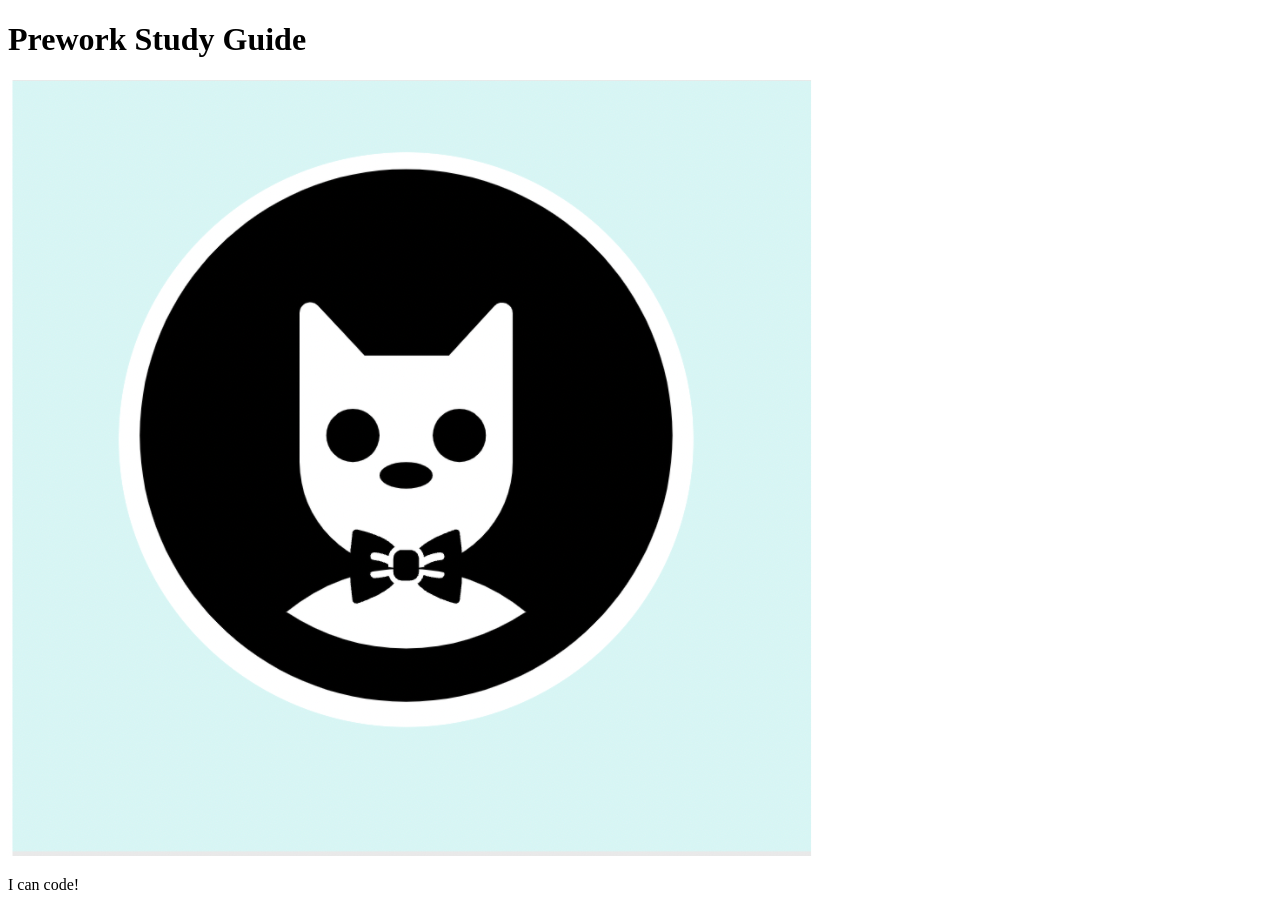
==== prework-study-guide/index.html @ 89c96151 "fixed bug in html main file header" ====
<!DOCTYPE html>
<html lang="en">
  <head>
    <meta charset="UTF-8" />
    <meta http-equiv="X-UA-Compatible" content="IE=edge" />
    <meta name="viewport" content="width=device-width, initial-scale=1.0" />
    <title>Prework Study Guide</title>
  </head>
  <body>
    <header id="header">
      <h1>Prework Study Guide</h1>
      <img src="./assets/bowtie-cat.png" alt="Profile image of cat wearing a bow tie." />
    </header>
    <main>
      <!-- Student code goes here -->
    </main>

    <footer>
      <p>I can code!</p>
    </footer>
  </body>
</html>
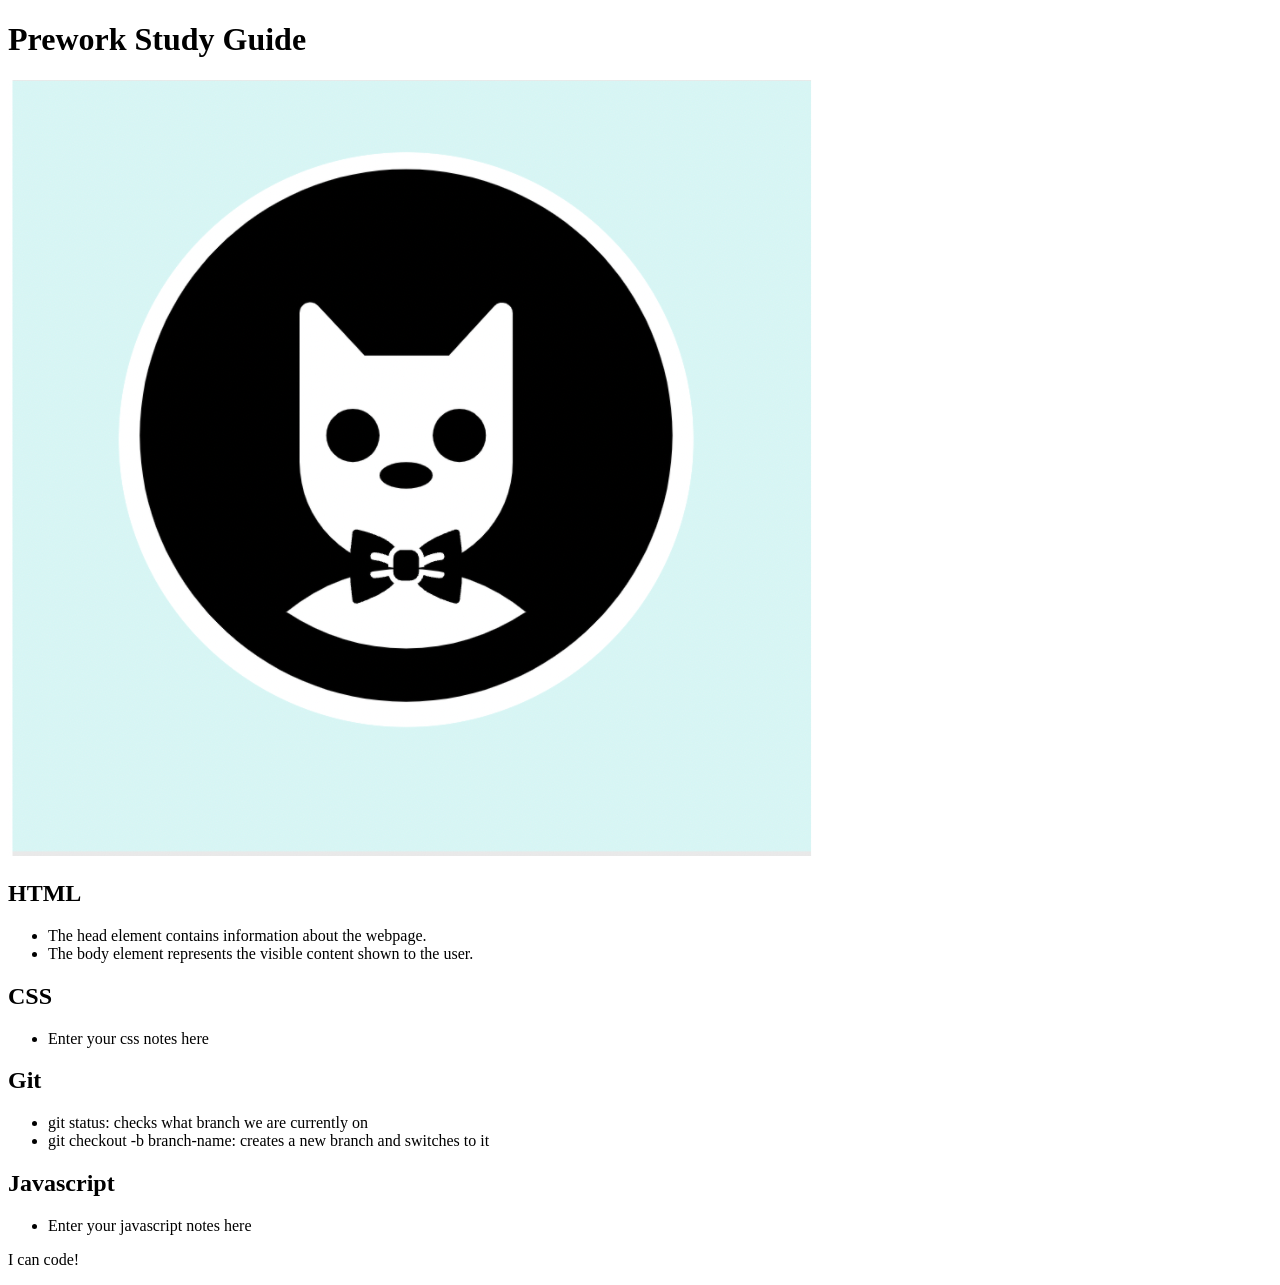
==== commit 435eefbf: "added code to HTML file" ====
--- a/prework-study-guide/index.html
+++ b/prework-study-guide/index.html
@@ -12,7 +12,32 @@
       <img src="./assets/bowtie-cat.png" alt="Profile image of cat wearing a bow tie." />
     </header>
     <main>
-      <!-- Student code goes here -->
+      <section class="card" id="html-section">
+        <h2>HTML</h2>
+        <ul>
+          <li>The head element contains information about the webpage.</li>
+          <li>The body element represents the visible content shown to the user.</li>
+        </ul>
+      </section>
+      <section class="card" id="css-section">
+        <h2>CSS</h2>
+        <ul>
+          <li>Enter your css notes here</li>
+        </ul>
+      </section>
+      <section class="card" id="git-section">
+        <h2>Git</h2>
+        <ul>
+          <li>git status: checks what branch we are currently on</li>
+          <li>git checkout -b branch-name: creates a new branch and switches to it</li>
+        </ul>
+      </section>
+      <section class="card" id="javascript-section">
+        <h2>Javascript</h2>
+        <ul>
+          <li>Enter your javascript notes here</li>
+        </ul>
+      </section>
     </main>
 
     <footer>
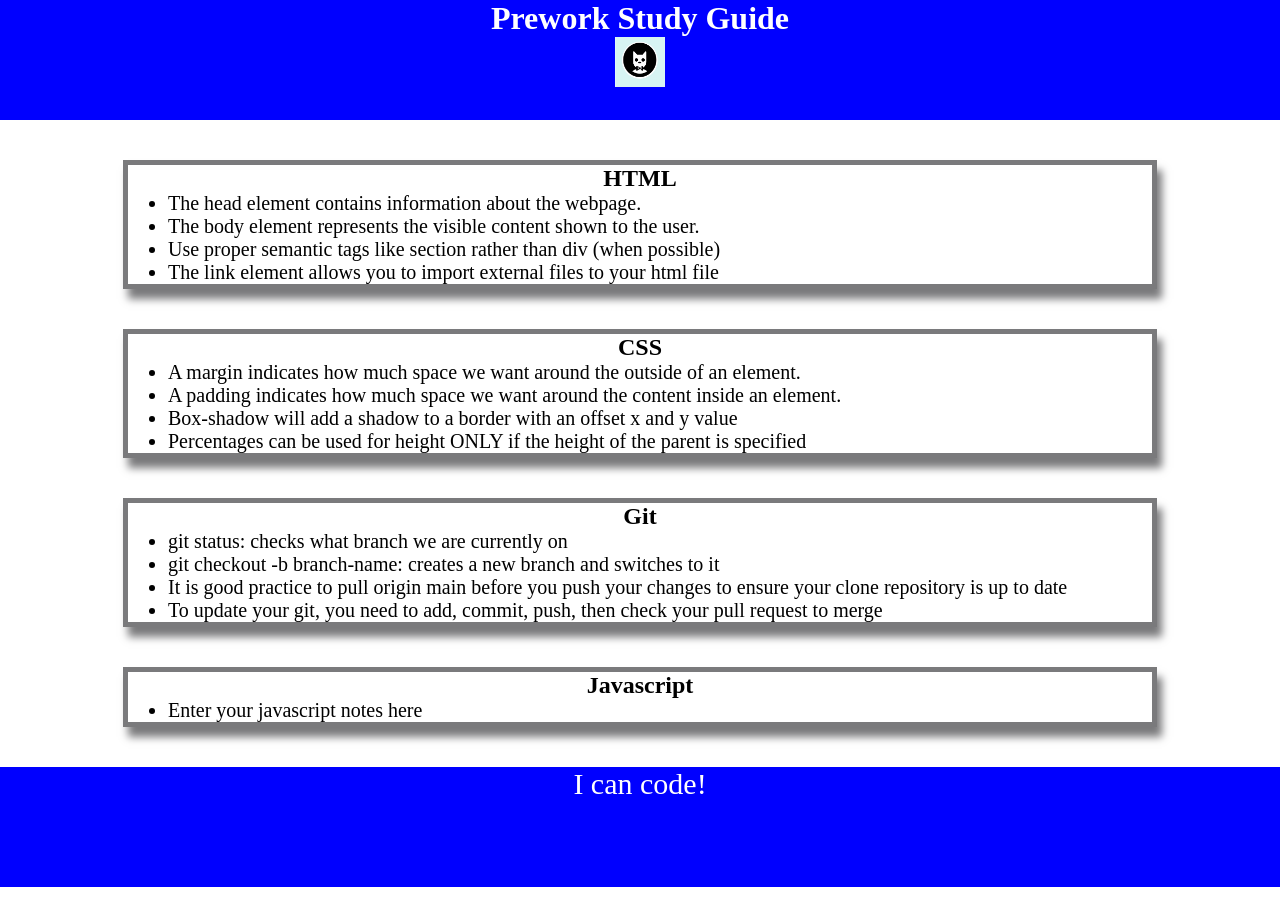
==== commit a2cf3331: "added CSS to project" ====
--- a/prework-study-guide/index.html
+++ b/prework-study-guide/index.html
@@ -5,11 +5,12 @@
     <meta http-equiv="X-UA-Compatible" content="IE=edge" />
     <meta name="viewport" content="width=device-width, initial-scale=1.0" />
     <title>Prework Study Guide</title>
+    <link rel="stylesheet" type="text/CSS" href="assets/style.css"/>
   </head>
   <body>
     <header id="header">
       <h1>Prework Study Guide</h1>
-      <img src="./assets/bowtie-cat.png" alt="Profile image of cat wearing a bow tie." />
+      <img src="./assets/bowtie-cat.png" alt="Profile image of cat wearing a bow tie."/>
     </header>
     <main>
       <section class="card" id="html-section">
@@ -17,12 +18,17 @@
         <ul>
           <li>The head element contains information about the webpage.</li>
           <li>The body element represents the visible content shown to the user.</li>
+          <li>Use proper semantic tags like section rather than div (when possible)</li>
+          <li>The link element allows you to import external files to your html file</li>
         </ul>
       </section>
       <section class="card" id="css-section">
         <h2>CSS</h2>
         <ul>
-          <li>Enter your css notes here</li>
+          <li>A margin indicates how much space we want around the outside of an element.</li>
+          <li>A padding indicates how much space we want around the content inside an element.</li>
+          <li>Box-shadow will add a shadow to a border with an offset x and y value</li>
+          <li>Percentages can be used for height ONLY if the height of the parent is specified</li>
         </ul>
       </section>
       <section class="card" id="git-section">
@@ -30,6 +36,8 @@
         <ul>
           <li>git status: checks what branch we are currently on</li>
           <li>git checkout -b branch-name: creates a new branch and switches to it</li>
+          <li>It is good practice to pull origin main before you push your changes to ensure your clone repository is up to date</li>
+          <li>To update your git, you need to add, commit, push, then check your pull request to merge</li>
         </ul>
       </section>
       <section class="card" id="javascript-section">
--- a/prework-study-guide/assets/style.css
+++ b/prework-study-guide/assets/style.css
@@ -0,0 +1,40 @@
+*{
+    margin: 0;
+    padding: 0;
+}
+
+header,footer{
+    background-color: #0000ff;
+    color: #FFF;
+    text-align: center;
+    width: 100%;
+    height: 120px;
+}
+
+h1,h2{
+    text-align: center;
+}
+
+img {
+    display: block;
+    width: 50px;
+    height: 50px;
+    margin: auto;
+}
+
+ul{
+    padding-left: 40px;
+    font-size: 20px;
+}
+
+p{
+    text-align: center;
+    font-size: 30px;
+}
+
+.card{
+    width: 80%;
+    border: solid 5px #7a7a7c;
+    box-shadow: 5px 10px 8px #7a7a7c;
+    margin: 40px auto;
+}
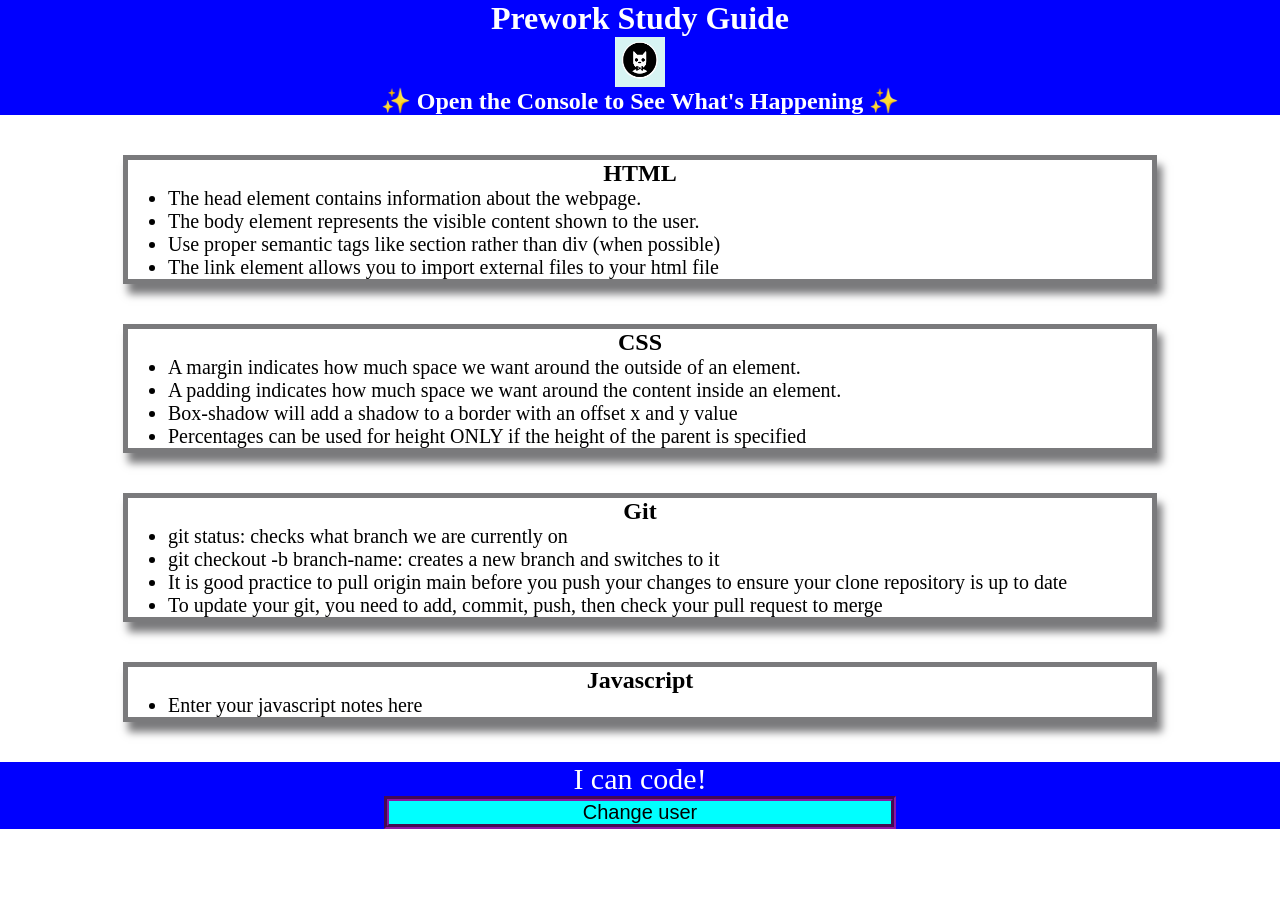
==== commit c48c9caf: "Added code for javascript feature" ====
--- a/prework-study-guide/index.html
+++ b/prework-study-guide/index.html
@@ -8,9 +8,10 @@
     <link rel="stylesheet" type="text/CSS" href="assets/style.css"/>
   </head>
   <body>
-    <header id="header">
+    <header id="top">
       <h1>Prework Study Guide</h1>
       <img src="./assets/bowtie-cat.png" alt="Profile image of cat wearing a bow tie."/>
+      <h2>✨ Open the Console to See What's Happening ✨</h2>
     </header>
     <main>
       <section class="card" id="html-section">
@@ -50,6 +51,9 @@
 
     <footer>
       <p>I can code!</p>
+      <button>Change user</button>
     </footer>
+
+    <script src="assets/script.js"></script>
   </body>
 </html>
--- a/prework-study-guide/assets/style.css
+++ b/prework-study-guide/assets/style.css
@@ -8,7 +8,6 @@
     color: #FFF;
     text-align: center;
     width: 100%;
-    height: 120px;
 }
 
 h1,h2{
@@ -38,3 +37,11 @@
     box-shadow: 5px 10px 8px #7a7a7c;
     margin: 40px auto;
 }
+
+footer button {
+    width: 40%;
+    font-size: 125%;
+    background-color: aqua;
+    border: solid 5px rgb(138, 21, 167);
+    border-style: groove;
+}
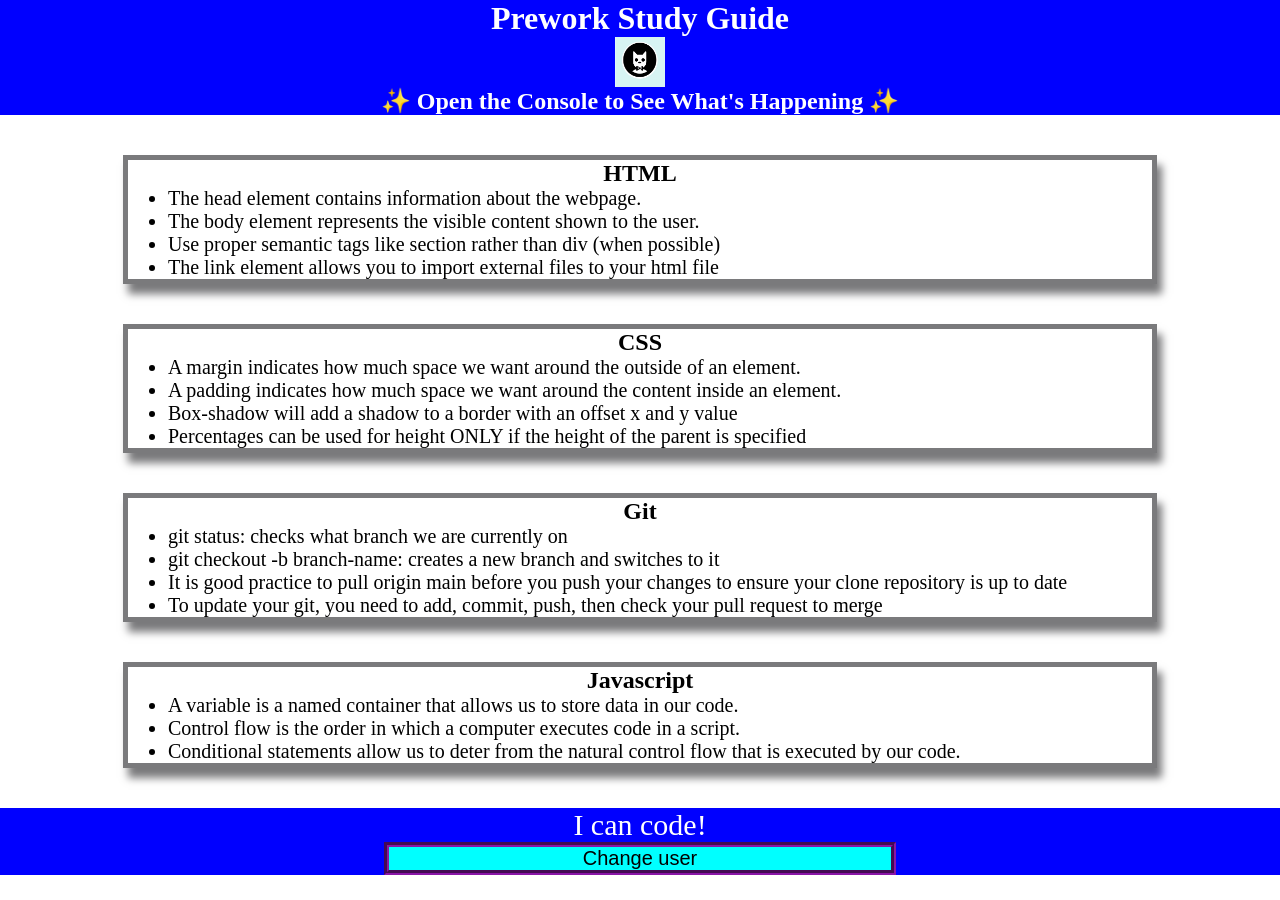
==== commit 29551d65: "Completed Javascript section" ====
--- a/prework-study-guide/index.html
+++ b/prework-study-guide/index.html
@@ -44,7 +44,9 @@
       <section class="card" id="javascript-section">
         <h2>Javascript</h2>
         <ul>
-          <li>Enter your javascript notes here</li>
+          <li>A variable is a named container that allows us to store data in our code.</li>
+          <li>Control flow is the order in which a computer executes code in a script.</li>
+          <li>Conditional statements allow us to deter from the natural control flow that is executed by our code.</li>
         </ul>
       </section>
     </main>
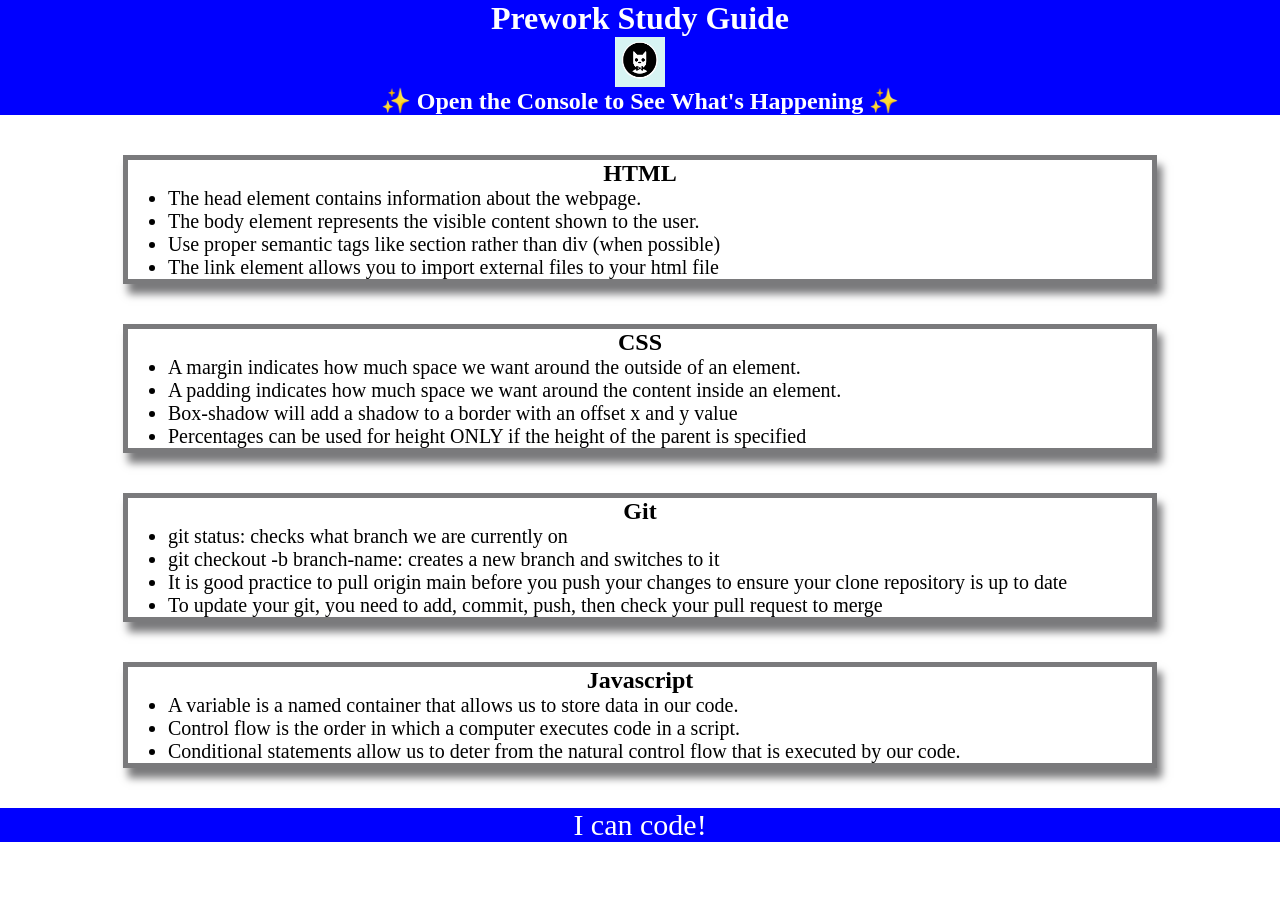
==== commit 33d10e0f: "Completed README file" ====
--- a/prework-study-guide/index.html
+++ b/prework-study-guide/index.html
@@ -53,7 +53,7 @@
 
     <footer>
       <p>I can code!</p>
-      <button>Change user</button>
+    <!--  <button>Change user</button>  -->
     </footer>
 
     <script src="assets/script.js"></script>
